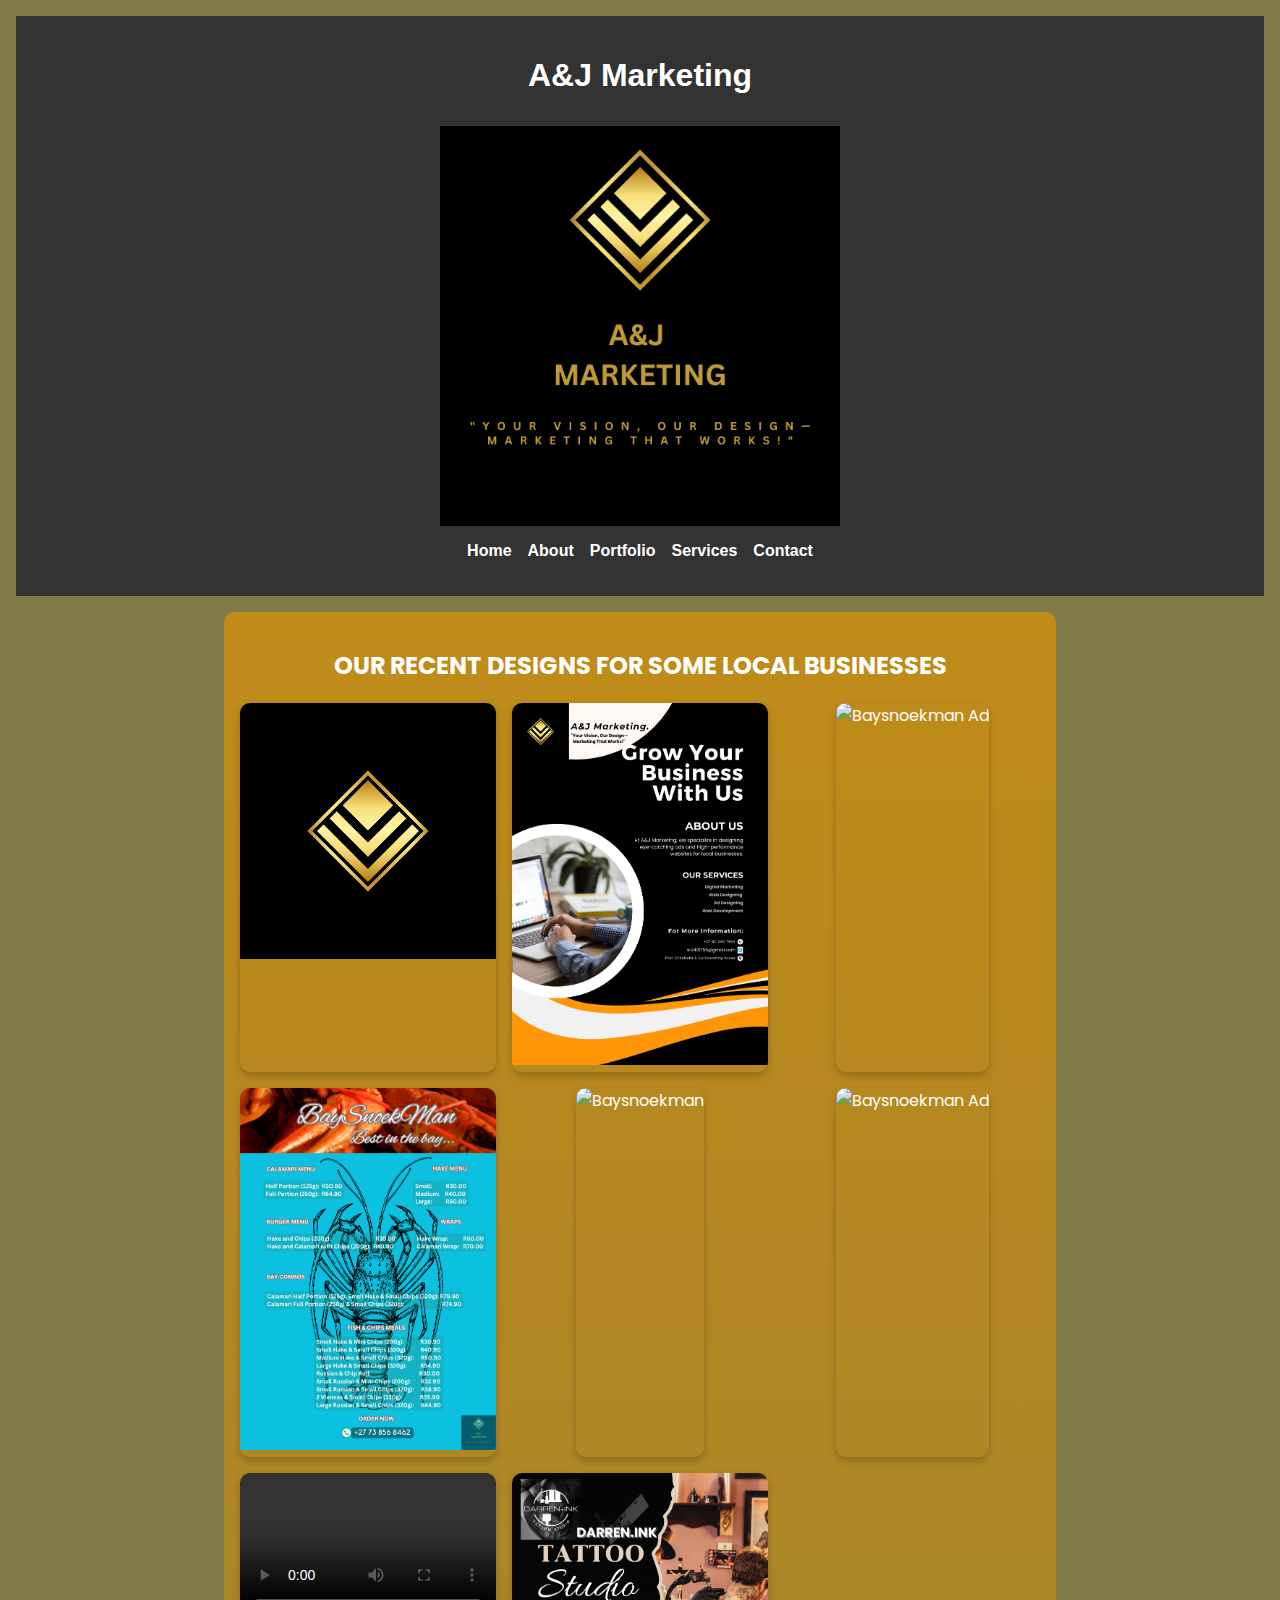
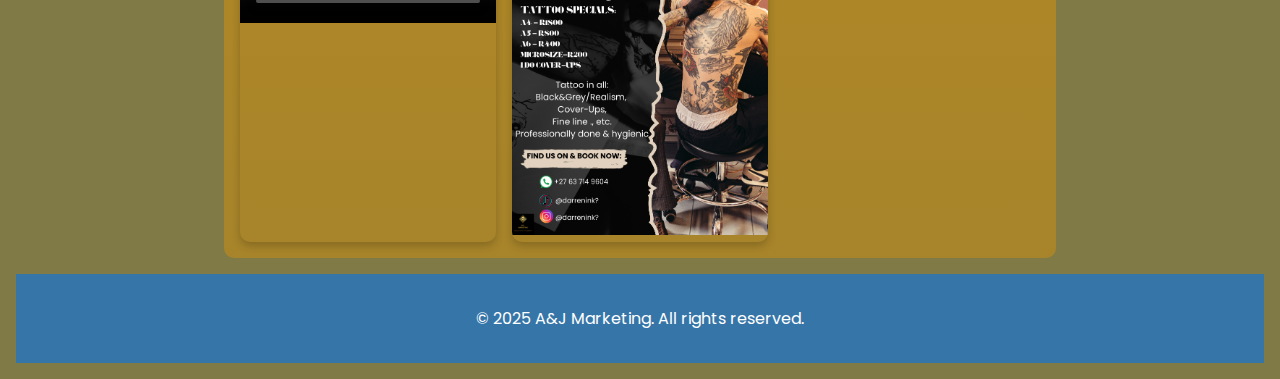
==== Portfolio.html @ af71292d "Intial website upload" ====
<!DOCTYPE html>
<html lang="en">
<head>
    <meta charset="UTF-8">
    <meta name="viewport" content="width=device-width, initial-scale=1.0">
    <title>A&J Marketing | Portfolio</title>
    <link rel="stylesheet" href="styles.css">
    <link href="https://fonts.googleapis.com/css2?family=Poppins:wght@300;400;700&display=swap" rel="stylesheet">
</head>
<body>
    <header>
        <div class="logo">
            <h1>A&J Marketing</h1>
            <img src="images/A&J.png" alt="A&J Marketing Logo">
        </div>
        <nav>
            <ul>
                <li><a href="index.html">Home</a></li>
                <li><a href="index.html#about">About</a></li>
                <li><a href="portfolio.html">Portfolio</a></li>
                <li><a href="index.html#services">Services</a></li>
                <li><a href="index.html#contact">Contact</a></li>
            </ul>
        </nav>
    </header>

    <section id="portfolio">
        <h2>OUR RECENT DESIGNS FOR SOME LOCAL BUSINESSES</h2>
        <div class="portfolio-container">
            <div class="portfolio-item">
                <img src="images/A&J (1).png" alt="A&J">
            </div>
            <div class="portfolio-item">
                <img src="images/A&J Business Flyer.png" alt="A&J">
            </div>
            <div class="portfolio-item">
                <img src="images/SPECIAL MENU 2.png" alt="Baysnoekman Ad">
            </div>
            <div class="portfolio-item">
                <img src="images/Special Menu Seafood 1.2 (1).png" alt="Baysnoekman">
            </div>
            <div class="portfolio-item">
                <img src="images/Special Menu Seafood 1.2.png" alt="Baysnoekman">
            </div>
            <div class="portfolio-item">
                <img src="images/Special Menu Seafood 1.2.png" alt="Baysnoekman Ad">
            </div>
            <div class="portfolio-item">
                <video controls></video>
                <source src="images/Special Menu Seafood 1.3.mp4" alt="Live Ad">
            </div>
            <div class="portfolio-item">
                <img src="images/White and Black Modern Tattoo Studio Flyer.png" alt="Darrenk.Ink Ad">
            </div>
        </div>
    </section>

    <footer>
        <p>&copy; 2025 A&J Marketing. All rights reserved.</p>
    </footer>

    <script src="script.js"></script>
</body>
</html>
---- styles.css ----
/* General Styles */
body {
    font-family: 'Poppins', sans-serif;
    margin: 0;
    padding: 1;
    background: #807a47; /* Page background color */
    color: #000000;
}

header {
    background: #333;
    color: #fff;
    font-family:'Trebuchet MS', 'Lucida Sans Unicode', 'Lucida Grande', 'Lucida Sans', Arial, sans-serif;
    padding: 20px;
    text-align: center;
    margin: 1rem;
}

nav ul {
    list-style: none;
    padding: 0;
    display: flex;
    justify-content: center;
    gap: 1rem;
}

nav ul li {
    margin: 0;
}

nav ul li a {
    color: #fff;
    text-decoration: none;
    font-weight: bold;
}

/* Logo Centering in Mobile View */
.logo {
    display: flex;
    flex-direction: column;
    align-items: center;
    gap: 10px;
}

.logo img {
    max-width: 400px; /* Adjust logo size as needed */
    height: auto;
}

/* Section Styles */
section {
    padding: 2rem 1rem;
    text-align: center;
    margin: 1rem auto;
    max-width: 800px;
    background: linear-gradient(to bottom, #c08b19, #c08b199d);
    color: white;
    border-radius: 10px;
}

#home {
    padding: 3rem 1rem;
}

/* Portfolio Section Grid Layout */
#portfolio {
    padding: 1rem 1rem;
}

.portfolio-container {
    display: grid;
    grid-template-columns: repeat(auto-fit, minmax(200px, 1fr)); /* Responsive grid */
    gap: 1rem;
    justify-items: center;
}

.portfolio-item {
    overflow: hidden;
    border-radius: 10px;
    box-shadow: 0 4px 8px rgba(0, 0, 0, 0.2);
}


.portfolio-item img, .portfolio-item video {
    width: 100%;
    height: auto;
    object-fit: cover;
    transition: transform 0.3s ease;
}

.portfolio-item img:hover, .portfolio-item video:hover {
    transform: scale(1.1);
}

/* Order Form Styles */
.order-form {
    max-width: 600px;
    margin: 0 auto;
    text-align: left;
}

.order-form label {
    display: block;
    margin-bottom: 0.5rem;
    font-weight: bold;
}

input, select, textarea {
    width: 100%;
    padding: 10px;
    margin: 5px 0;
    box-sizing: border-box;
    border: 1px solid #ccc;
    border-radius: 5px;
    background: white;
}

.order-form button {
    background: #2a628f;
    color: white;
    padding: 0.5rem 1rem;
    border: none;
    border-radius: 5px;
    cursor: pointer;
    font-size: 1rem;
}

/* Footer Styles */
footer {
    background: #3675a8;
    color: white;
    text-align: center;
    padding: 1rem 0;
    margin: 1rem;
}

/* Media Queries for Mobile View */
@media (max-width: 768px) {
    nav ul {
        flex-direction: column;
    }

    .logo {
        flex-direction: column;
        align-items: center;
    }

    .logo img {
        max-width: 80px; /* Adjust logo size for mobile */
    }

    .portfolio-container {
        grid-template-columns: repeat(auto-fit, minmax(150px, 1fr)); /* Smaller grid for mobile */
    }
}
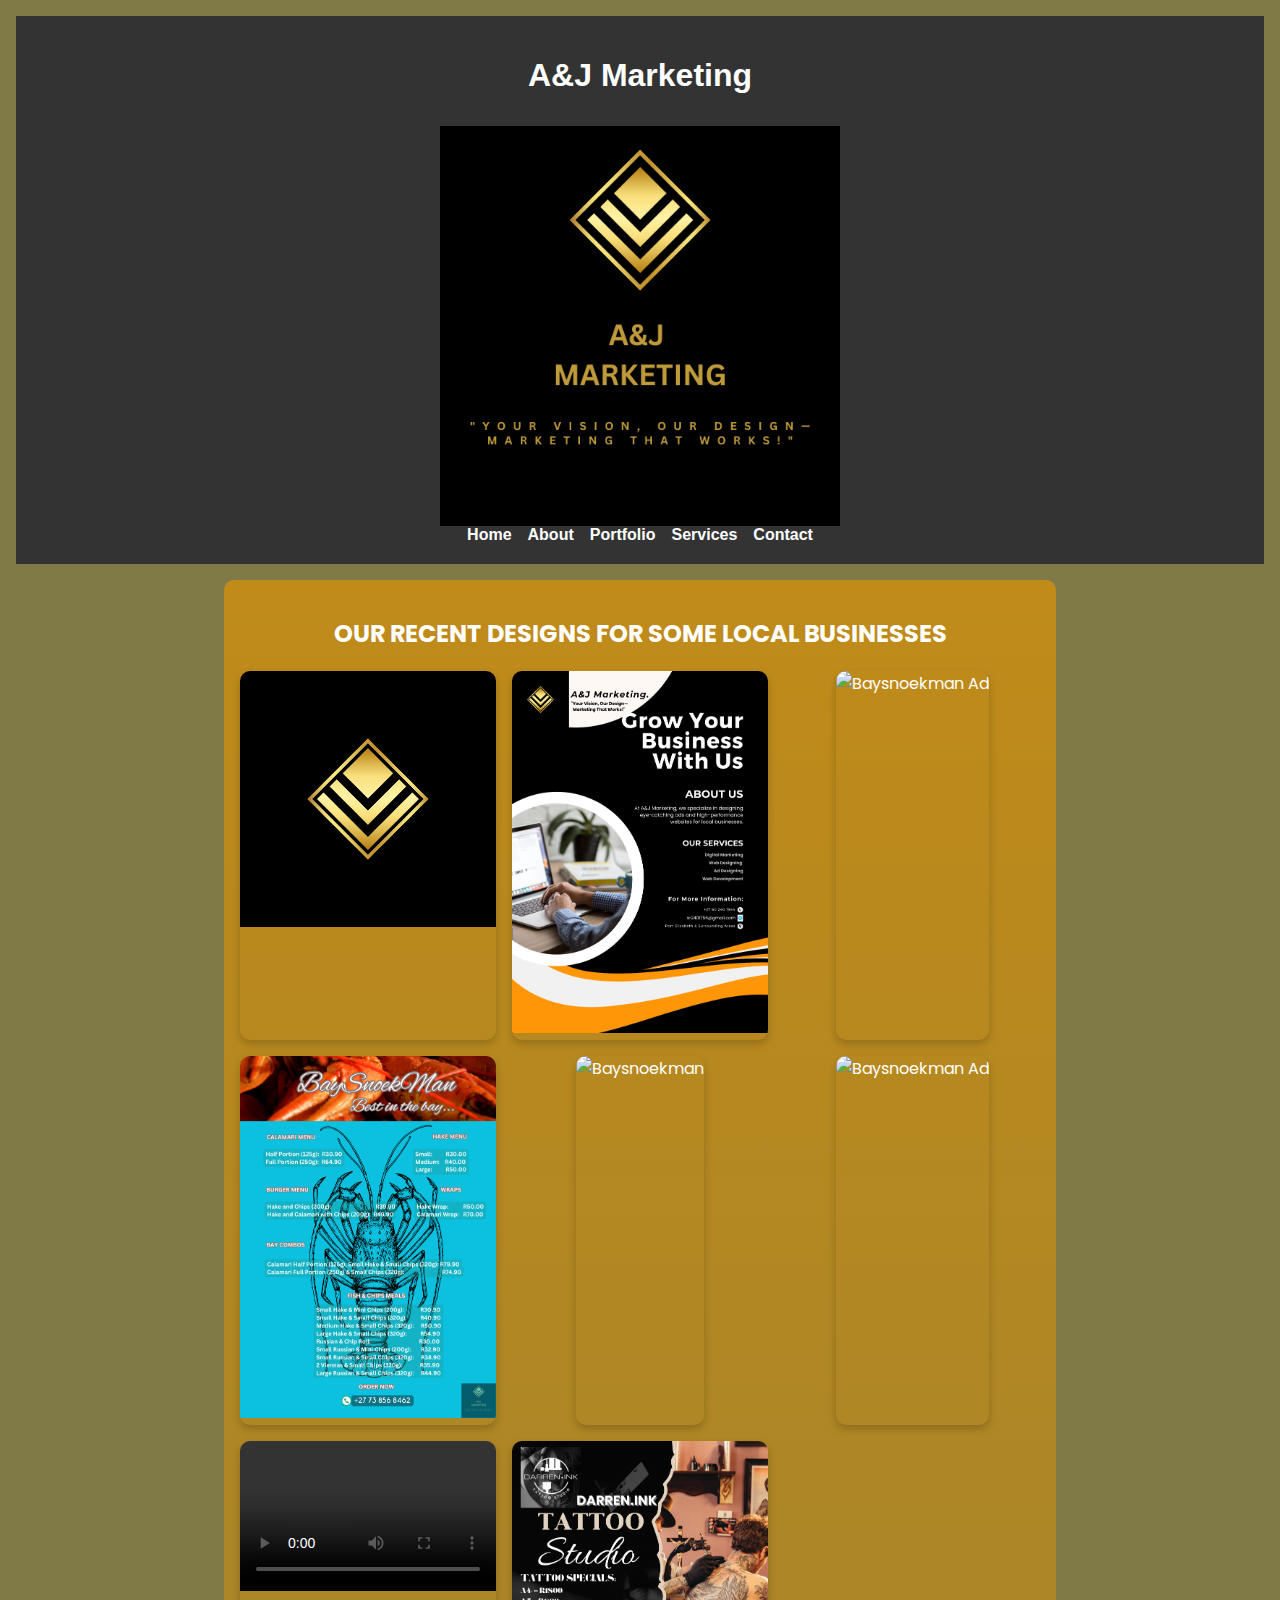
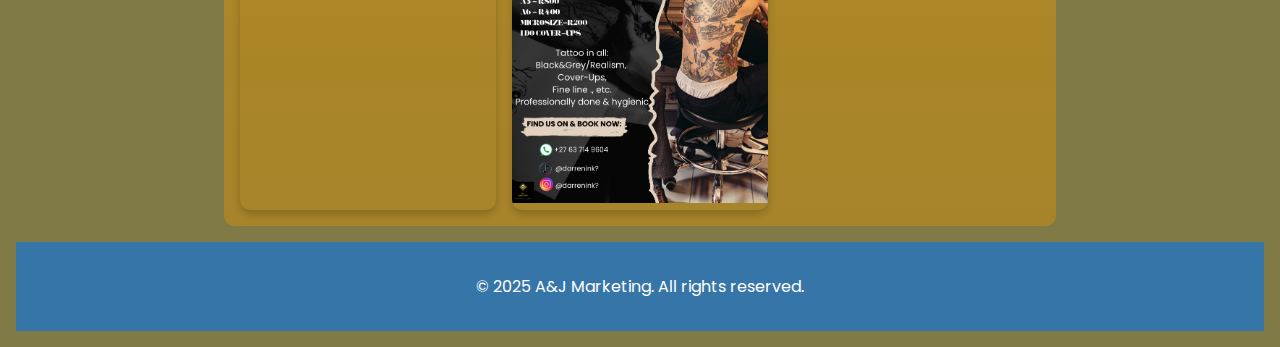
==== commit d194cbc2: "Update" ====
--- a/Portfolio.html
+++ b/Portfolio.html
@@ -17,7 +17,7 @@
             <ul>
                 <li><a href="index.html">Home</a></li>
                 <li><a href="index.html#about">About</a></li>
-                <li><a href="portfolio.html">Portfolio</a></li>
+                <li><a href="Portfolio.html">Portfolio</a></li>
                 <li><a href="index.html#services">Services</a></li>
                 <li><a href="index.html#contact">Contact</a></li>
             </ul>
--- a/styles.css
+++ b/styles.css
@@ -33,6 +33,13 @@
     text-decoration: none;
     font-weight: bold;
 }
+
+ul {
+    list-style-type: none;
+    padding: 0;
+    margin: 0;
+  }
+  
 
 /* Logo Centering in Mobile View */
 .logo {
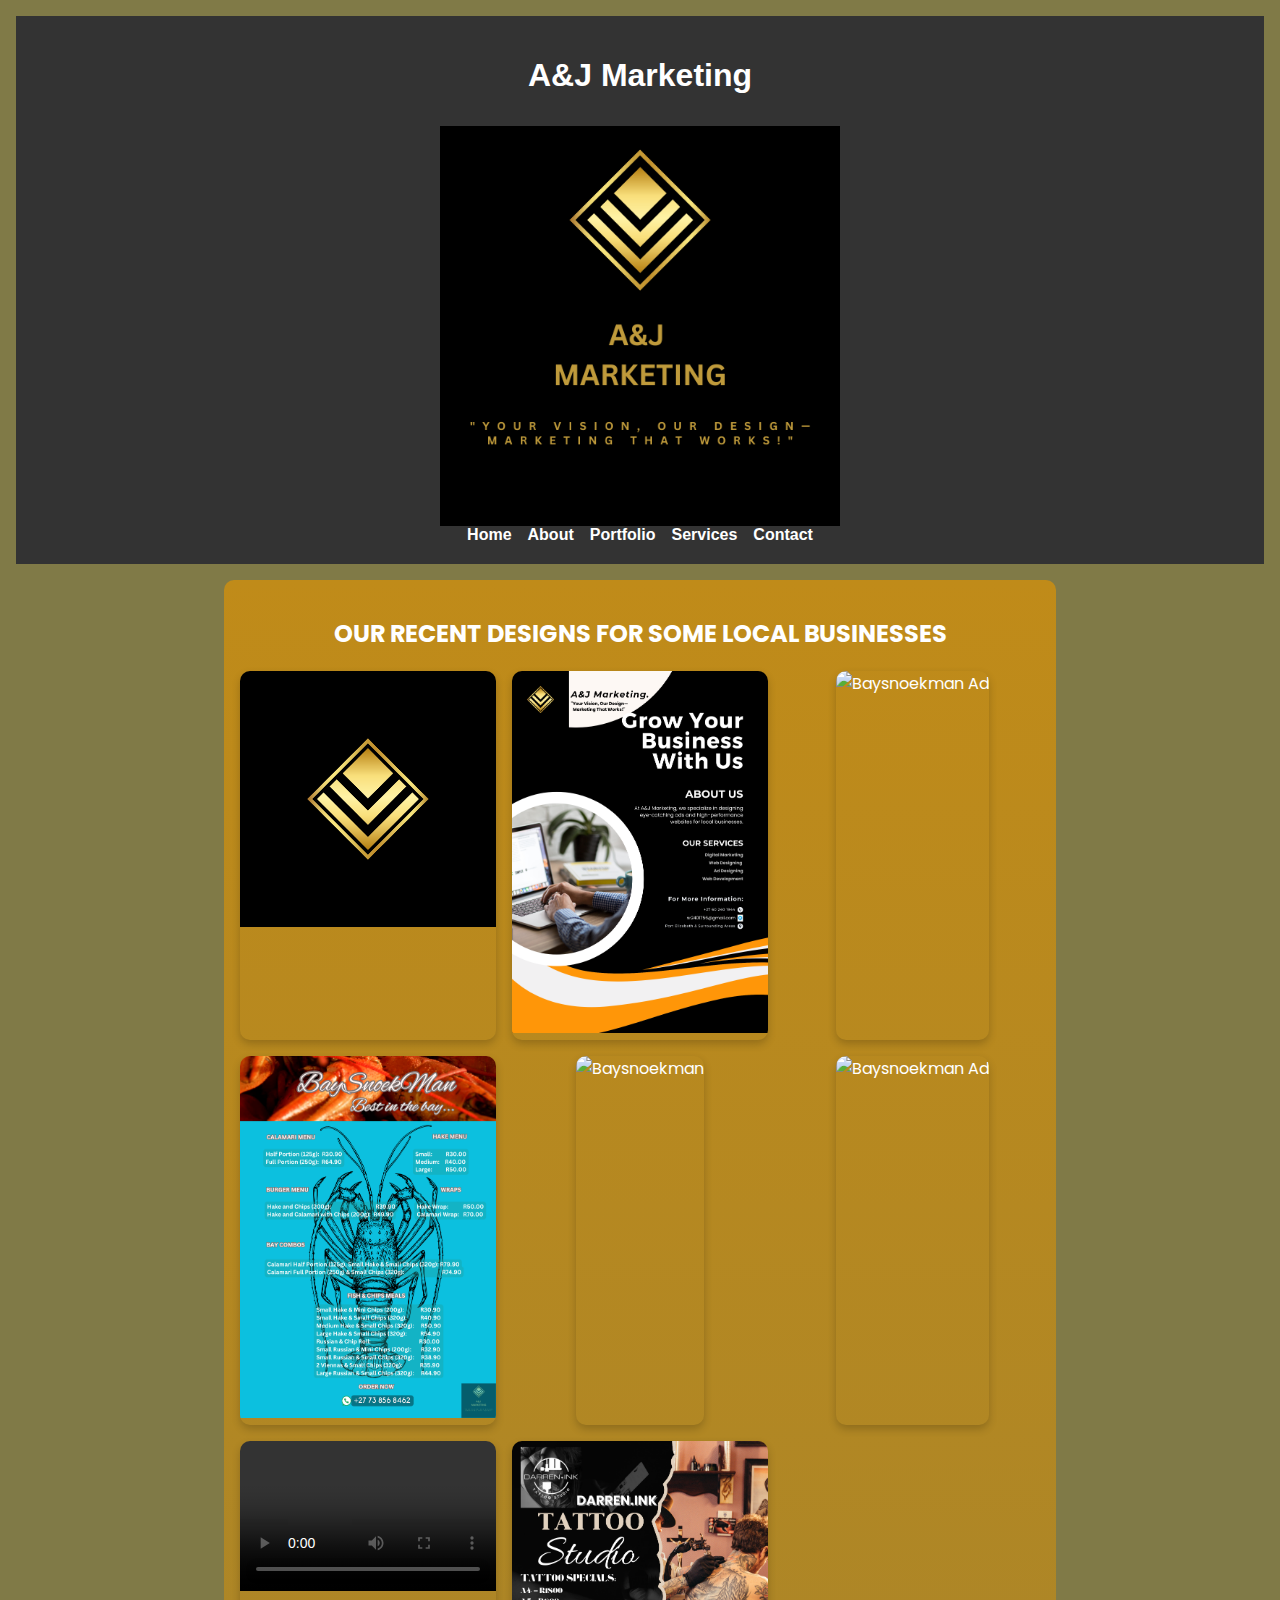
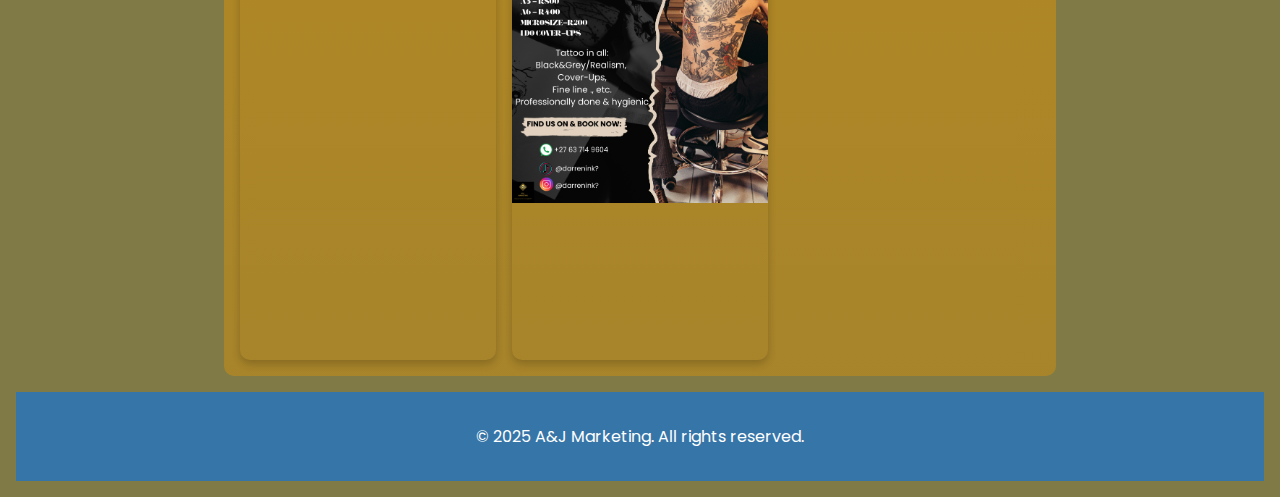
==== commit 4be4ff04: "Updated portfolio with Vimeo video" ====
--- a/Portfolio.html
+++ b/Portfolio.html
@@ -47,7 +47,9 @@
             </div>
             <div class="portfolio-item">
                 <video controls></video>
-                <source src="images/Special Menu Seafood 1.3.mp4" alt="Live Ad">
+                <div style="padding:141.44% 0 0 0;position:relative;">
+                    <iframe src="https://player.vimeo.com/video/1056846199?h=60897f760c&amp;badge=0&amp;autopause=0&amp;player_id=0&amp;app_id=58479" frameborder="0" allow="autoplay; fullscreen; picture-in-picture; clipboard-write; encrypted-media" style="position:absolute;top:0;left:0;width:100%;height:100%;" title="MenuVideo"></iframe></div><script src="https://player.vimeo.com/api/player.js"></script>
+            
             </div>
             <div class="portfolio-item">
                 <img src="images/White and Black Modern Tattoo Studio Flyer.png" alt="Darrenk.Ink Ad">
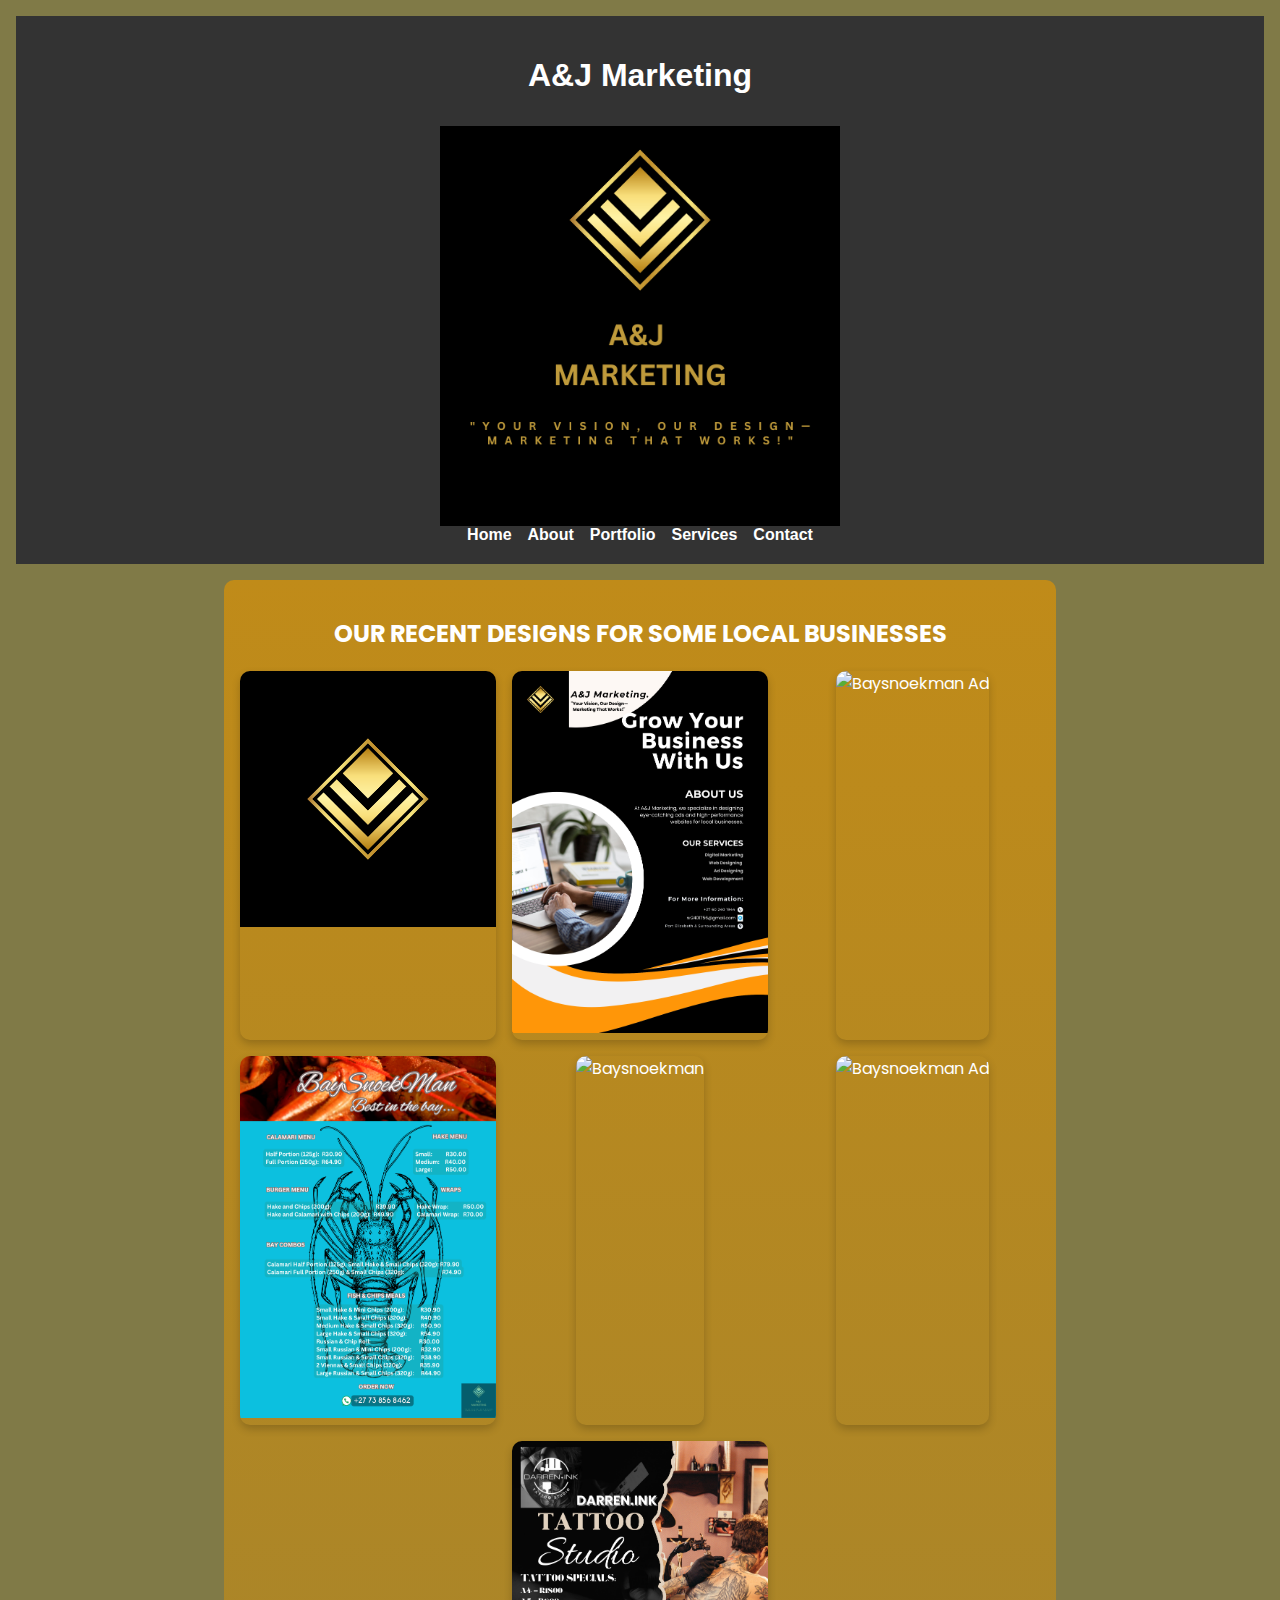
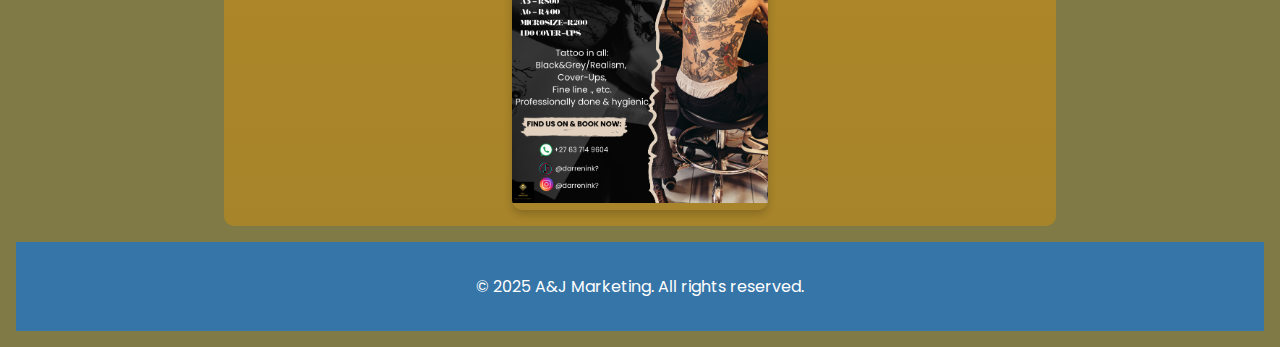
==== commit 3a48f3ac: "Update" ====
--- a/Portfolio.html
+++ b/Portfolio.html
@@ -46,10 +46,9 @@
                 <img src="images/Special Menu Seafood 1.2.png" alt="Baysnoekman Ad">
             </div>
             <div class="portfolio-item">
-                <video controls></video>
                 <div style="padding:141.44% 0 0 0;position:relative;">
                     <iframe src="https://player.vimeo.com/video/1056846199?h=60897f760c&amp;badge=0&amp;autopause=0&amp;player_id=0&amp;app_id=58479" frameborder="0" allow="autoplay; fullscreen; picture-in-picture; clipboard-write; encrypted-media" style="position:absolute;top:0;left:0;width:100%;height:100%;" title="MenuVideo"></iframe></div><script src="https://player.vimeo.com/api/player.js"></script>
-            
+                    
             </div>
             <div class="portfolio-item">
                 <img src="images/White and Black Modern Tattoo Studio Flyer.png" alt="Darrenk.Ink Ad">
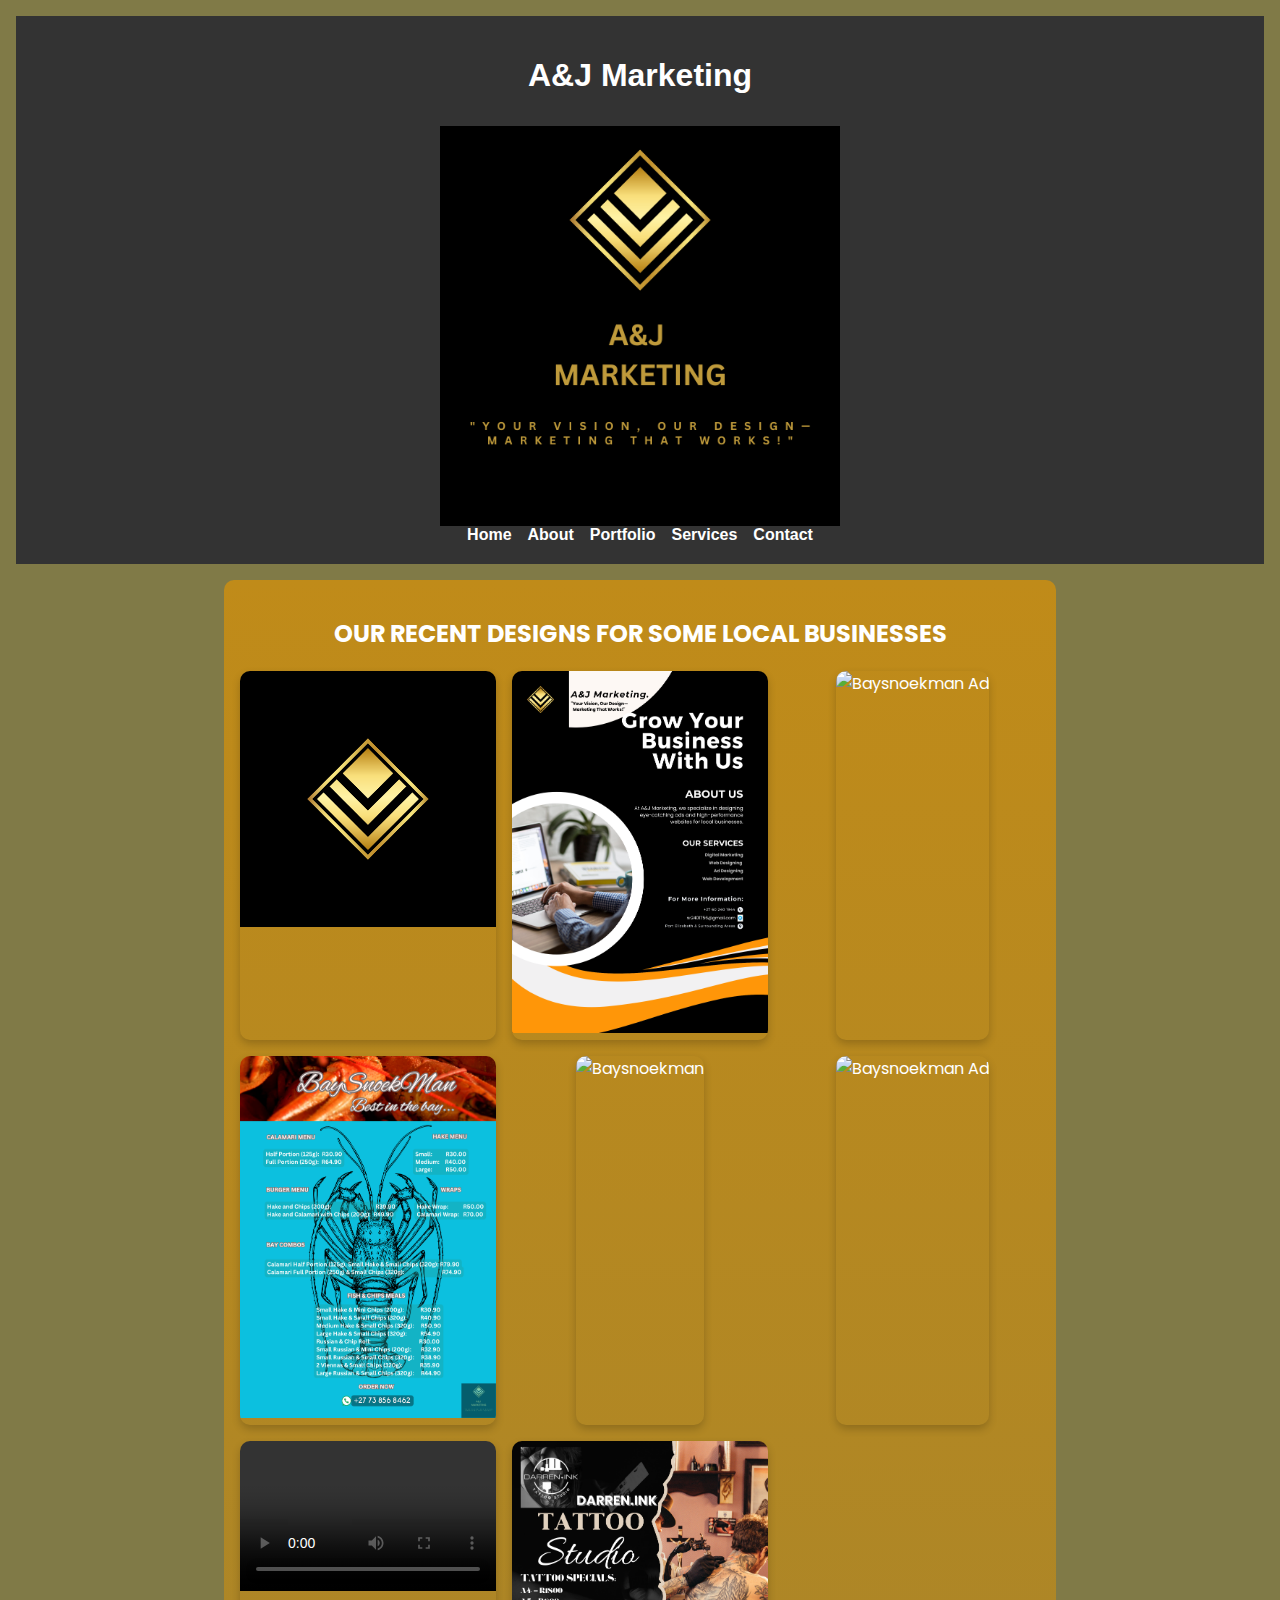
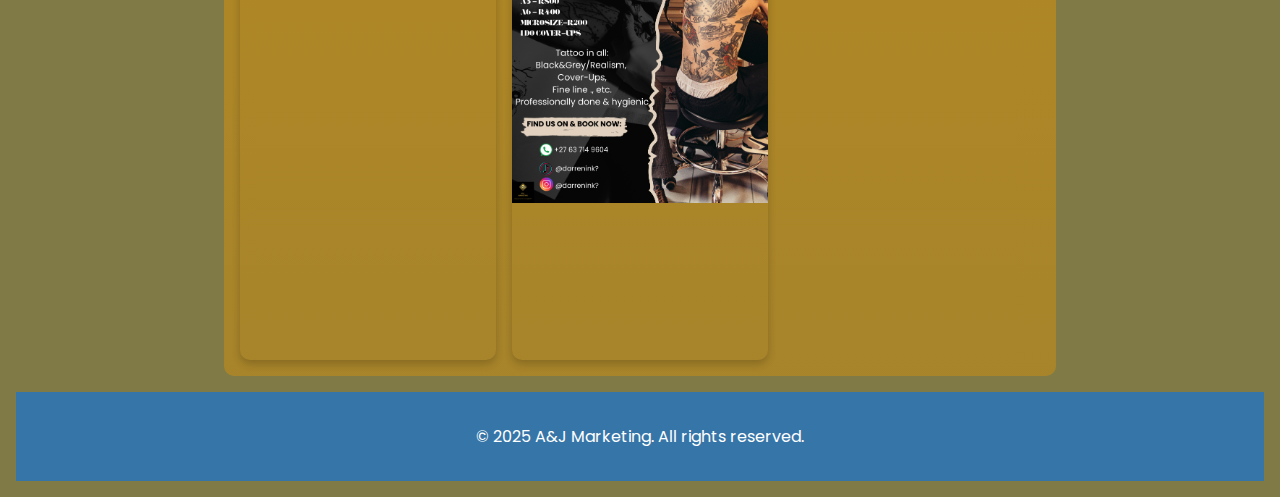
==== commit f192817a: "Update" ====
--- a/Portfolio.html
+++ b/Portfolio.html
@@ -46,9 +46,9 @@
                 <img src="images/Special Menu Seafood 1.2.png" alt="Baysnoekman Ad">
             </div>
             <div class="portfolio-item">
-                <div style="padding:141.44% 0 0 0;position:relative;">
-                    <iframe src="https://player.vimeo.com/video/1056846199?h=60897f760c&amp;badge=0&amp;autopause=0&amp;player_id=0&amp;app_id=58479" frameborder="0" allow="autoplay; fullscreen; picture-in-picture; clipboard-write; encrypted-media" style="position:absolute;top:0;left:0;width:100%;height:100%;" title="MenuVideo"></iframe></div><script src="https://player.vimeo.com/api/player.js"></script>
-                    
+                <video controls></video>
+                <div style="padding:141.44% 0 0 0;position:relative;"><iframe src="https://player.vimeo.com/video/1056846199?h=60897f760c&amp;badge=0&amp;autopause=0&amp;player_id=0&amp;app_id=58479" frameborder="0" allow="autoplay; fullscreen; picture-in-picture; clipboard-write; encrypted-media" style="position:absolute;top:0;left:0;width:100%;height:100%;" title="MenuVideo"></iframe></div><script src="https://player.vimeo.com/api/player.js"></script>
+            
             </div>
             <div class="portfolio-item">
                 <img src="images/White and Black Modern Tattoo Studio Flyer.png" alt="Darrenk.Ink Ad">
